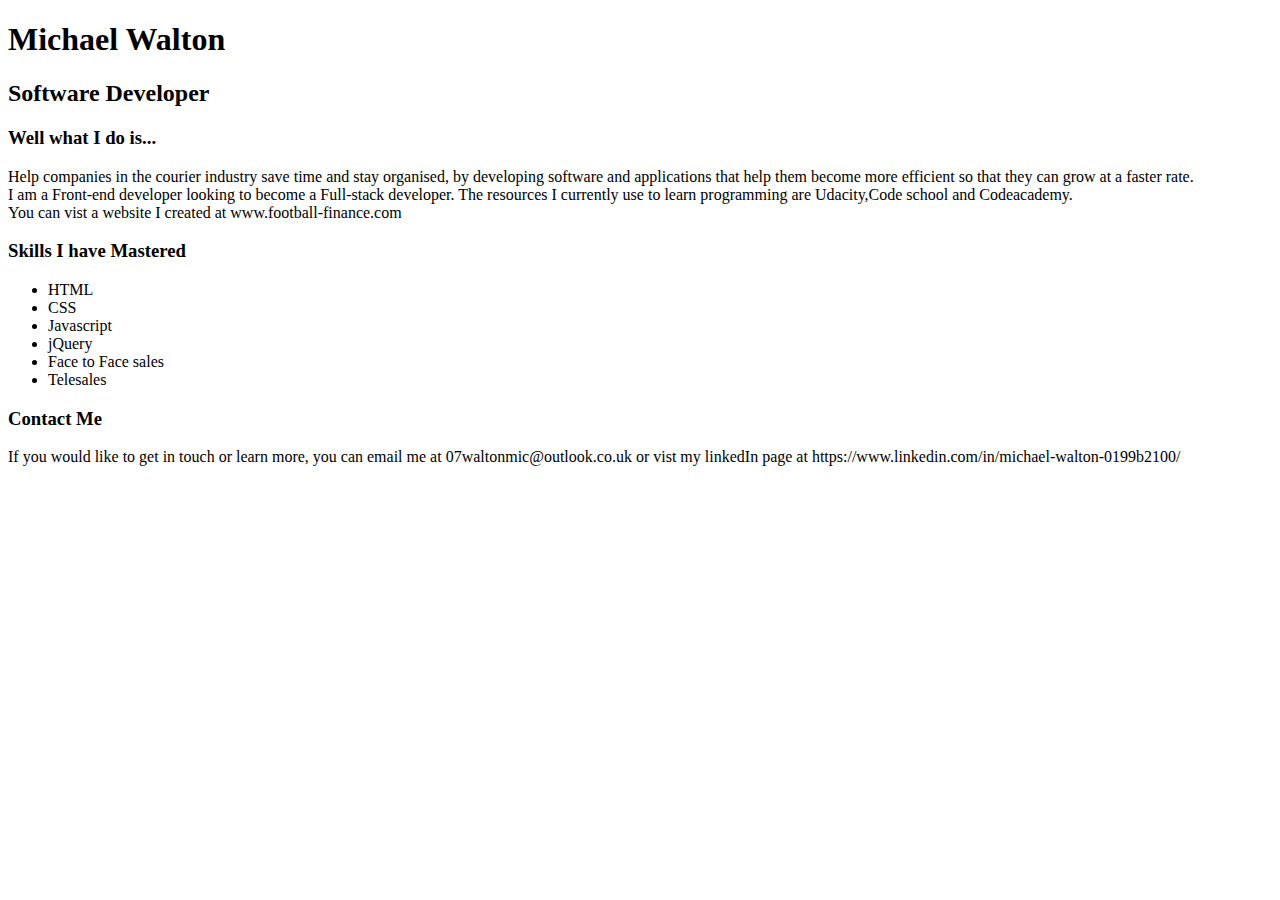
==== src/index.html @ b7fe1e99 "My personal web page" ====
<!DOCTYPE html>
<html lang="en">
<head>
  <meta charset="UTF-8">
  <meta name="viewport" content="width=device-width; initial-scale=1.0; maximum-scale=1.0;">
  <link rel="stylesheet" href="main.css">
  <title>HTML Portfolio</title>
</head>
<body>
  <header>
    <h1>Michael Walton</h1>
    <h2>Software Developer</h2>
  </header>
  <div class='tagline'>
    <h3>Well what I do is...</h3>
    <p>Help companies in the courier industry save time and stay organised, by developing software and applications that help them become more efficient so that they can grow at a faster rate. <br>   I am a Front-end developer looking to become a Full-stack developer. The resources I currently use to learn programming are Udacity,Code school and Codeacademy.  <br> You can vist a website I created at www.football-finance.com</p>
  </div>
  <div class='skills'>
    <h3>Skills I have Mastered</h3>
    <ul>
      <li>HTML</li>
      <li>CSS</li>
      <li>Javascript</li>
      <li>jQuery</li>
      <li>Face to Face sales</li>
      <li>Telesales</li>
    </ul>
  </div>

  <footer class='contact'>
    <h3>Contact Me</h3>
    <p>If you would like to get in touch or learn more, you can email me at 07waltonmic@outlook.co.uk or vist my linkedIn page at <a>https://www.linkedin.com/in/michael-walton-0199b2100/</a>
  </footer>

</body>
</html>
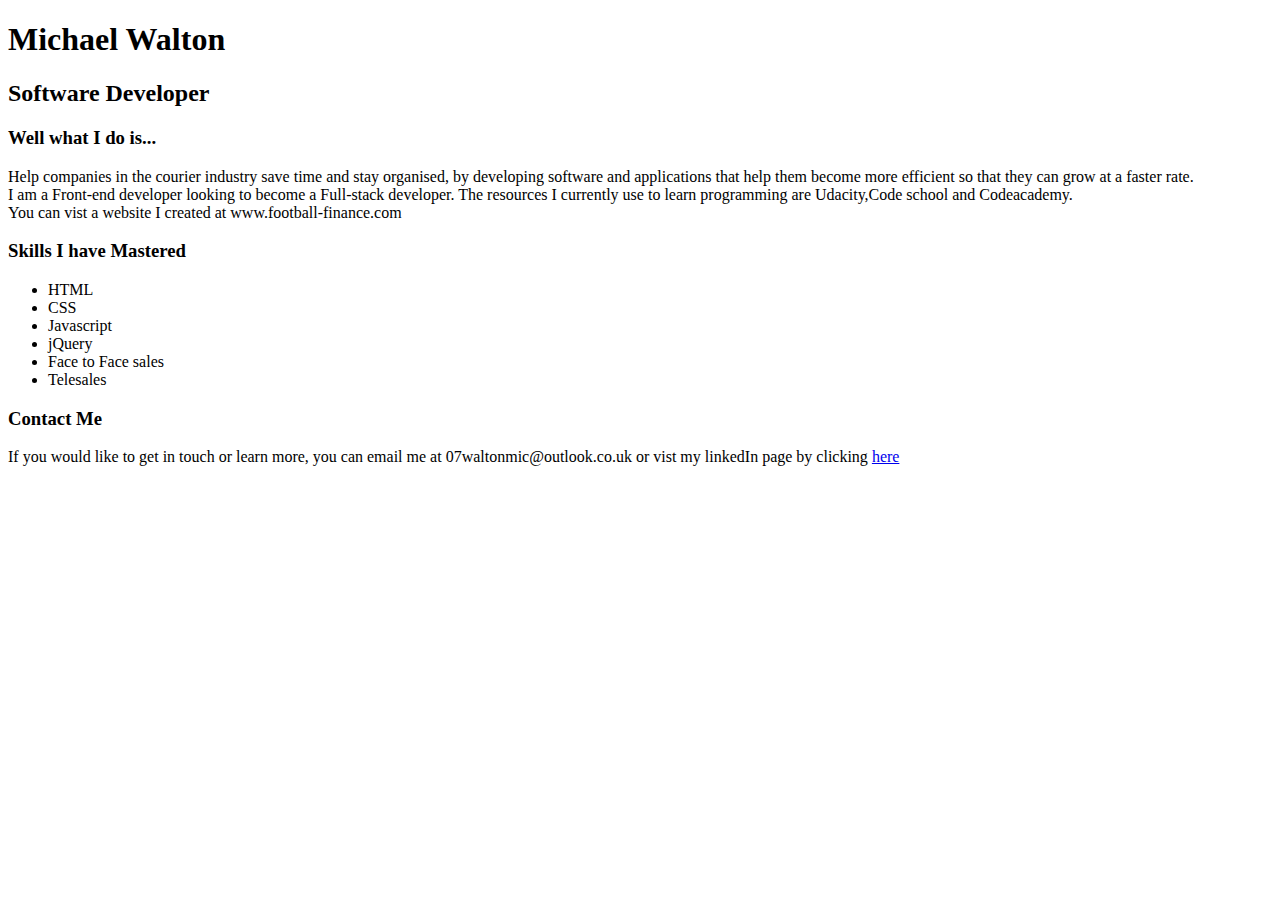
==== commit 158dc75b: "link correction" ====
--- a/src/index.html
+++ b/src/index.html
@@ -29,7 +29,7 @@
 
   <footer class='contact'>
     <h3>Contact Me</h3>
-    <p>If you would like to get in touch or learn more, you can email me at 07waltonmic@outlook.co.uk or vist my linkedIn page at <a>https://www.linkedin.com/in/michael-walton-0199b2100/</a>
+    <p>If you would like to get in touch or learn more, you can email me at 07waltonmic@outlook.co.uk or vist my linkedIn page by clicking <a href='https://www.linkedin.com/in/michael-walton-0199b2100'>here</a>
   </footer>
 
 </body>
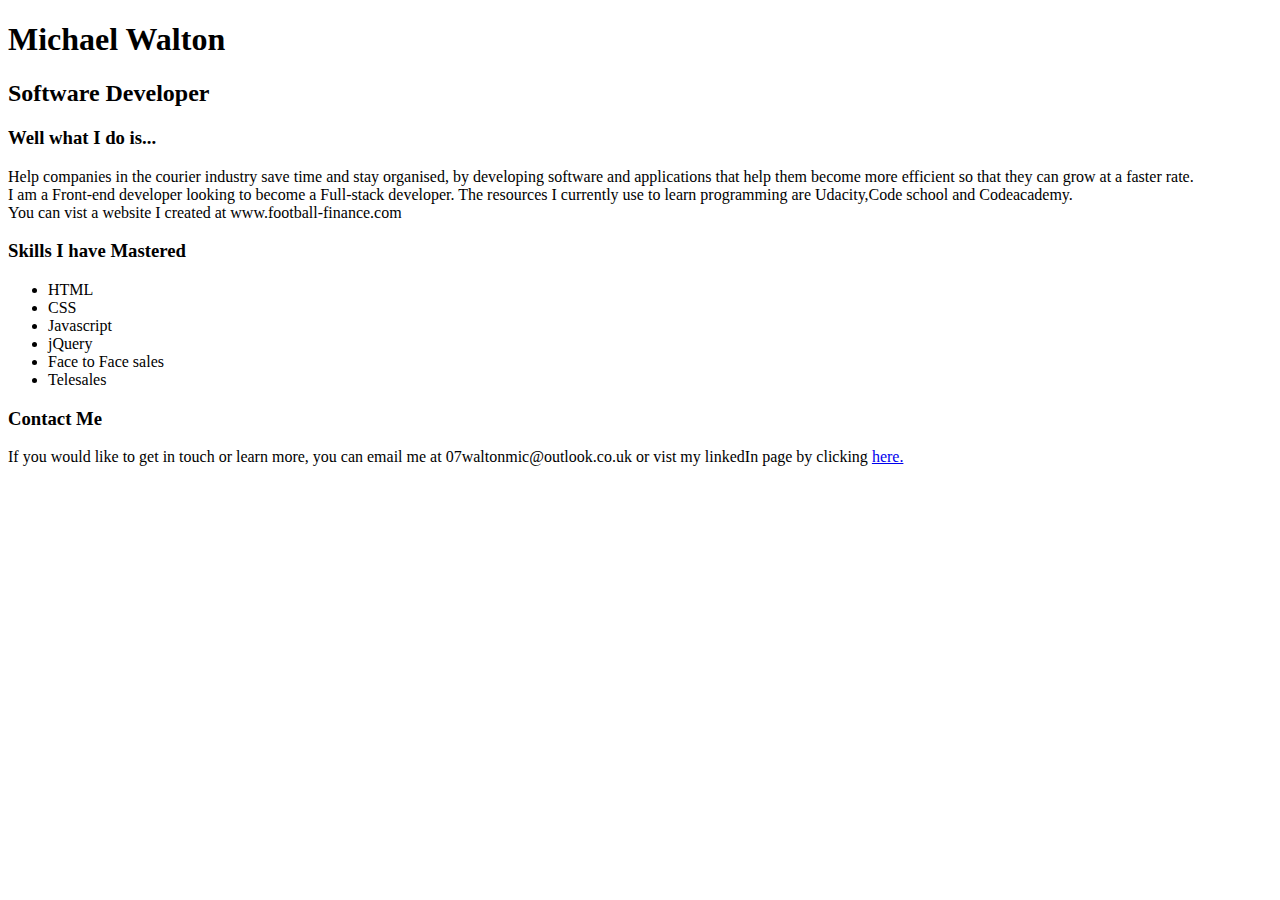
==== commit bb011224: "full stop" ====
--- a/src/index.html
+++ b/src/index.html
@@ -29,7 +29,7 @@
 
   <footer class='contact'>
     <h3>Contact Me</h3>
-    <p>If you would like to get in touch or learn more, you can email me at 07waltonmic@outlook.co.uk or vist my linkedIn page by clicking <a href='https://www.linkedin.com/in/michael-walton-0199b2100'>here</a>
+    <p>If you would like to get in touch or learn more, you can email me at 07waltonmic@outlook.co.uk or vist my linkedIn page by clicking <a href='https://www.linkedin.com/in/michael-walton-0199b2100'>here.</a>
   </footer>
 
 </body>
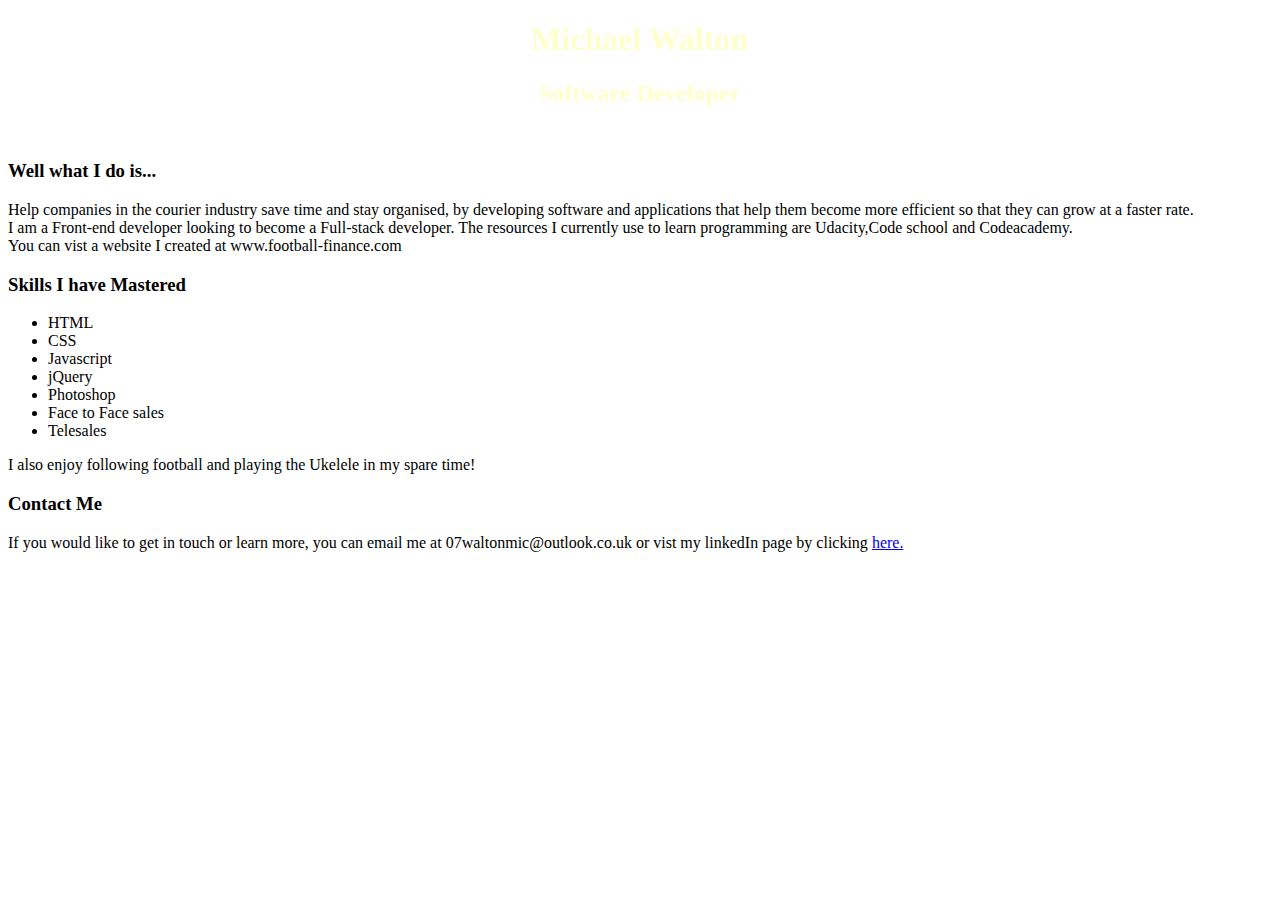
==== commit 49408b7a: "corrections" ====
--- a/src/index.html
+++ b/src/index.html
@@ -7,7 +7,7 @@
   <title>HTML Portfolio</title>
 </head>
 <body>
-  <header>
+  <header class='header'>
     <h1>Michael Walton</h1>
     <h2>Software Developer</h2>
   </header>
@@ -22,9 +22,11 @@
       <li>CSS</li>
       <li>Javascript</li>
       <li>jQuery</li>
+      <li>Photoshop</li>
       <li>Face to Face sales</li>
       <li>Telesales</li>
     </ul>
+    <p>I also enjoy following football and playing the Ukelele in my spare time!</p>
   </div>
 
   <footer class='contact'>
--- a/src/main.css
+++ b/src/main.css
@@ -0,0 +1,9 @@
+header {
+  background-image: url(https://reload.dk/sites/default/files/images/blog-post/technology.jpg);
+  background-size: cover;
+  width: auto;
+  text-align: center;
+  color: #ffffcc;
+  height: 120px;
+
+}
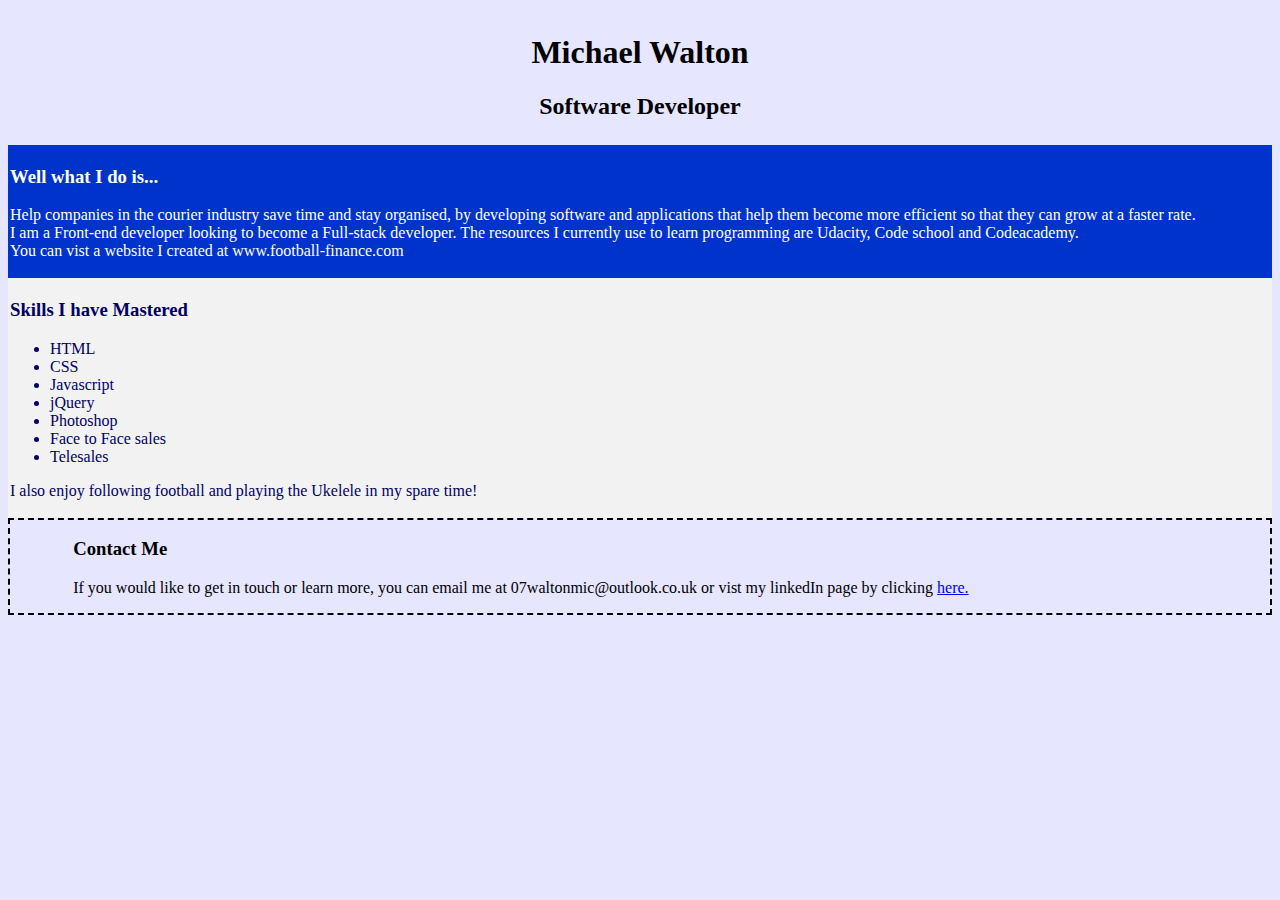
==== commit ef2a2015: "style" ====
--- a/src/index.html
+++ b/src/index.html
@@ -13,7 +13,7 @@
   </header>
   <div class='tagline'>
     <h3>Well what I do is...</h3>
-    <p>Help companies in the courier industry save time and stay organised, by developing software and applications that help them become more efficient so that they can grow at a faster rate. <br>   I am a Front-end developer looking to become a Full-stack developer. The resources I currently use to learn programming are Udacity,Code school and Codeacademy.  <br> You can vist a website I created at www.football-finance.com</p>
+    <p>Help companies in the courier industry save time and stay organised, by developing software and applications that help them become more efficient so that they can grow at a faster rate. <br>   I am a Front-end developer looking to become a Full-stack developer. The resources I currently use to learn programming are Udacity, Code school and Codeacademy.  <br> You can vist a website I created at www.football-finance.com</p>
   </div>
   <div class='skills'>
     <h3>Skills I have Mastered</h3>
--- a/src/main.css
+++ b/src/main.css
@@ -1,9 +1,29 @@
+body {
+  background-color: #e6e6ff;
+}
+
 header {
-  background-image: url(https://reload.dk/sites/default/files/images/blog-post/technology.jpg);
+  background-image: url(http://www.salttechno.com/wp-content/uploads/2015/08/web-designer-pune-background.jpg);
   background-size: cover;
   width: auto;
   text-align: center;
-  color: #ffffcc;
-  height: 120px;
+  color: black;
+  height: auto;
+  padding: 5px;
+}
+ .tagline {
+   background-color: hsl(225, 100%, 40%);
+   color: white;
+   padding: 2px;
+ }
 
+ .skills {
+   background-color: #f2f2f2;
+   color: #000066;
+   padding: 2px;
 }
+
+.contact  {
+   border: 2px dashed black;
+   padding-left: 5%;
+ }
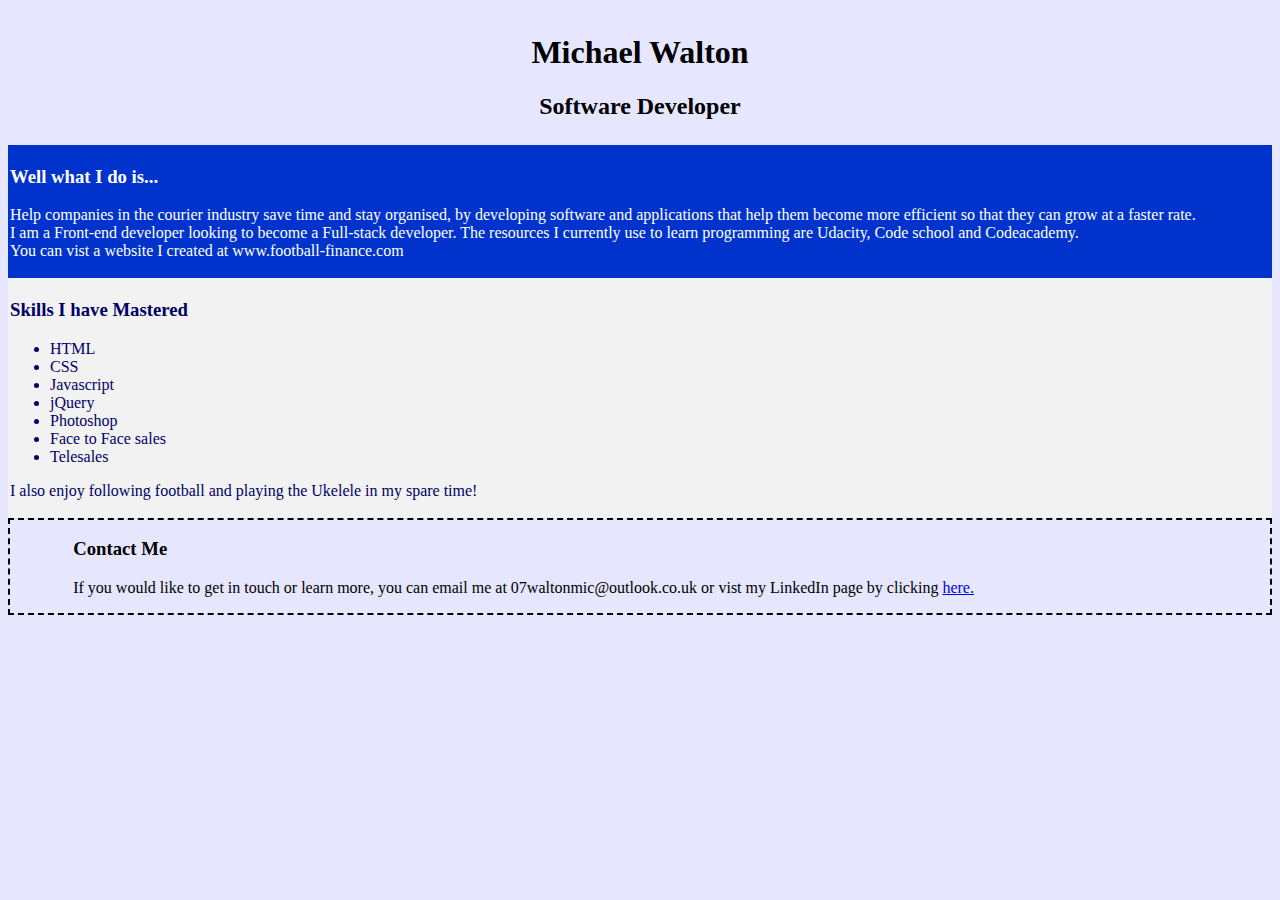
==== commit 3f30964f: "capital" ====
--- a/src/index.html
+++ b/src/index.html
@@ -31,7 +31,7 @@
 
   <footer class='contact'>
     <h3>Contact Me</h3>
-    <p>If you would like to get in touch or learn more, you can email me at 07waltonmic@outlook.co.uk or vist my linkedIn page by clicking <a href='https://www.linkedin.com/in/michael-walton-0199b2100'>here.</a>
+    <p>If you would like to get in touch or learn more, you can email me at 07waltonmic@outlook.co.uk or vist my LinkedIn page by clicking <a href='https://www.linkedin.com/in/michael-walton-0199b2100'>here.</a>
   </footer>
 
 </body>
